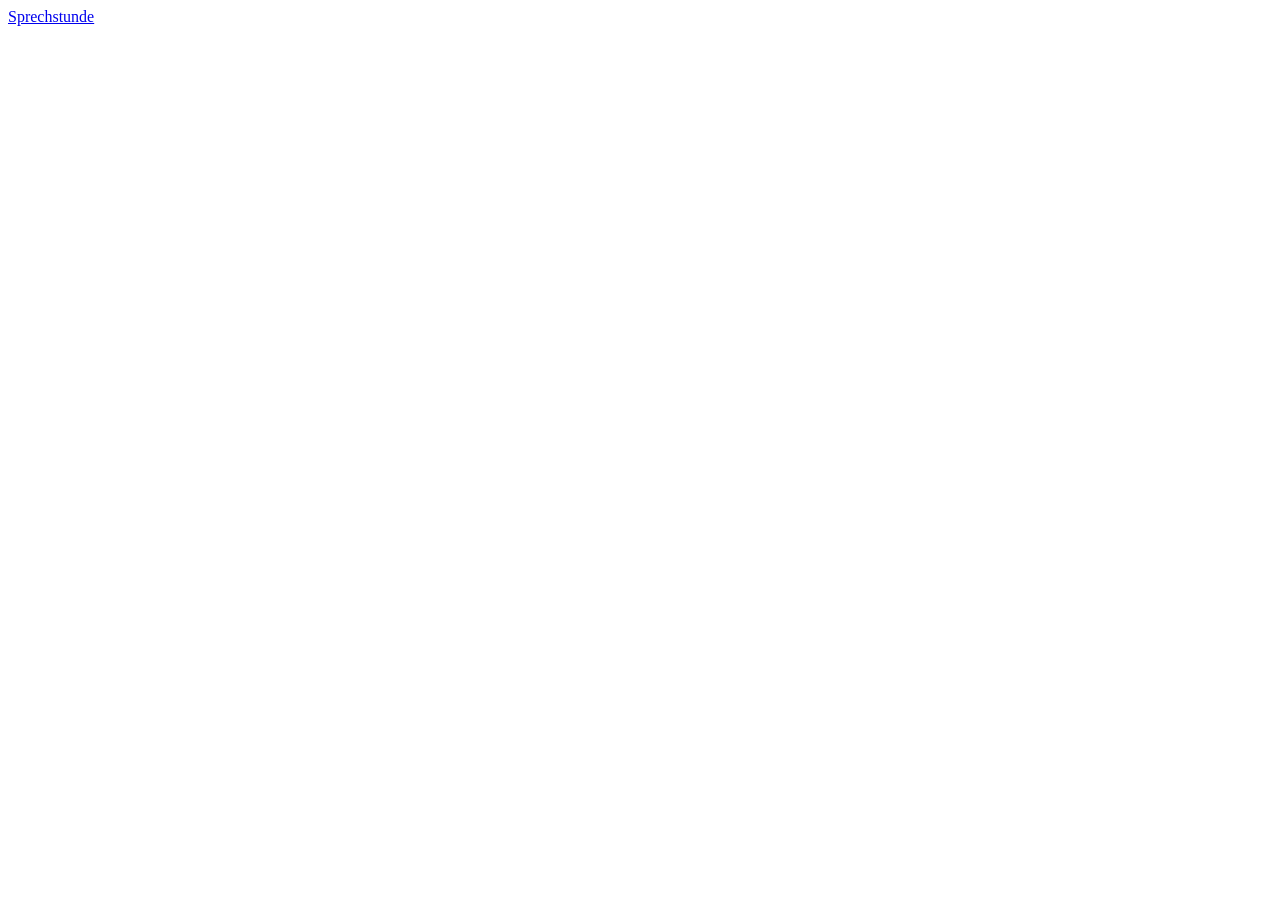
==== web/index.html @ d9033a8c "Add web front end: 15-minute block flow, reader with glosses, speaking practice with realtime voice " ====
<!doctype html>
<html lang="en">
<head>
<meta charset="utf-8">
<meta name="viewport" content="width=device-width, initial-scale=1">
<title>Sprechstunde</title>
<link rel="preconnect" href="https://fonts.googleapis.com">
<link rel="stylesheet" href="https://fonts.googleapis.com/css2?family=Literata:ital,opsz,wght@0,7..72,400;0,7..72,600;1,7..72,400&family=Source+Sans+3:wght@400;600&family=IBM+Plex+Mono:wght@400;500&display=swap">
<link rel="stylesheet" href="/style.css">
</head>
<body>
<header class="topbar">
  <a class="brand" href="#home">Sprechstunde</a>
  <nav id="steps" class="steps" hidden></nav>
  <div id="clock" class="clock" hidden></div>
</header>
<main id="view"></main>
<div id="pop" class="pop" hidden></div>
<div id="toast" class="toast" hidden></div>
<footer class="keys" id="keys"></footer>
<script type="module" src="/app.js"></script>
</body>
</html>
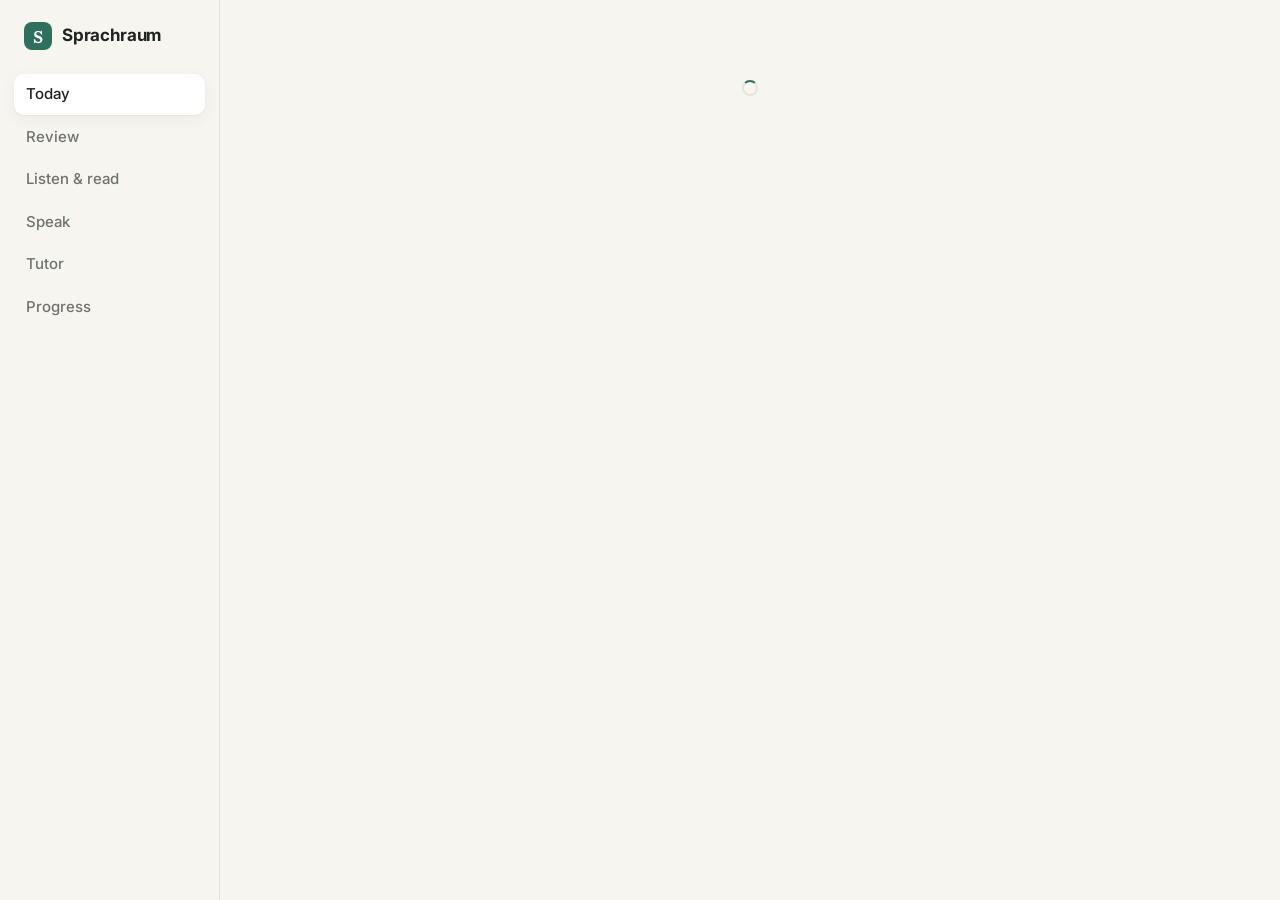
==== commit b92c8cf2: "Build the app: course, reviews, stories, podcasts, AI conversation, Granola lessons, tutor briefs, C" ====
--- a/web/index.html
+++ b/web/index.html
@@ -3,21 +3,29 @@
 <head>
 <meta charset="utf-8">
 <meta name="viewport" content="width=device-width, initial-scale=1">
-<title>Sprechstunde</title>
+<title>Sprachraum</title>
 <link rel="preconnect" href="https://fonts.googleapis.com">
-<link rel="stylesheet" href="https://fonts.googleapis.com/css2?family=Literata:ital,opsz,wght@0,7..72,400;0,7..72,600;1,7..72,400&family=Source+Sans+3:wght@400;600&family=IBM+Plex+Mono:wght@400;500&display=swap">
-<link rel="stylesheet" href="/style.css">
+<link rel="preconnect" href="https://fonts.gstatic.com" crossorigin>
+<link href="https://fonts.googleapis.com/css2?family=Inter:wght@400;500;600;700&family=Literata:opsz,wght@7..72,400;7..72,500;7..72,600&display=swap" rel="stylesheet">
+<link rel="stylesheet" href="style.css">
+<link rel="icon" href="data:image/svg+xml,<svg xmlns='http://www.w3.org/2000/svg' viewBox='0 0 32 32'><rect width='32' height='32' rx='8' fill='%232f6f5e'/><text x='16' y='22' font-size='17' text-anchor='middle' fill='white' font-family='Georgia'>S</text></svg>">
 </head>
 <body>
-<header class="topbar">
-  <a class="brand" href="#home">Sprechstunde</a>
-  <nav id="steps" class="steps" hidden></nav>
-  <div id="clock" class="clock" hidden></div>
-</header>
-<main id="view"></main>
-<div id="pop" class="pop" hidden></div>
-<div id="toast" class="toast" hidden></div>
-<footer class="keys" id="keys"></footer>
-<script type="module" src="/app.js"></script>
+<div class="app">
+  <nav id="nav">
+    <div class="brand"><span class="logo">S</span>Sprachraum</div>
+    <button data-view="today">Today <kbd>1</kbd></button>
+    <button data-view="review">Review <span class="count" id="dueCount"></span><kbd>2</kbd></button>
+    <button data-view="listen">Listen &amp; read <kbd>3</kbd></button>
+    <button data-view="speak">Speak <kbd>4</kbd></button>
+    <button data-view="tutor">Tutor <kbd>5</kbd></button>
+    <button data-view="me">Progress <kbd>6</kbd></button>
+    <div class="nav-foot" id="navFoot"></div>
+  </nav>
+  <main id="main"></main>
+</div>
+<div class="overlay" id="overlay"><div class="modal" id="modal"></div></div>
+<div class="toast" id="toast"></div>
+<script type="module" src="app.js"></script>
 </body>
 </html>
--- a/web/style.css
+++ b/web/style.css
@@ -0,0 +1,193 @@
+:root{
+  --bg:#f7f5f0; --panel:#ffffff; --ink:#1f2321; --muted:#6e736f; --faint:#a3a7a2; --line:#e7e3da;
+  --accent:#2f6f5e; --accent-ink:#ffffff; --accent-soft:#e4efe9; --accent-softer:#f1f7f3;
+  --warm:#b8692a; --warm-soft:#f8ecdf; --bad:#b3402e; --bad-soft:#f9e4df;
+  --new:#d9ebff; --learning:#fff0bf; --ext:#5b4bb7; --ext-soft:#ece9fa;
+  --radius:14px; --shadow:0 1px 2px rgba(30,35,30,.04),0 4px 16px rgba(30,35,30,.05);
+  --serif:"Literata",Georgia,serif; --sans:"Inter",-apple-system,BlinkMacSystemFont,"Segoe UI",sans-serif;
+}
+*{box-sizing:border-box}
+html,body{margin:0;background:var(--bg);color:var(--ink);font:15px/1.5 var(--sans);-webkit-font-smoothing:antialiased}
+button{font:inherit;color:inherit}
+a{color:var(--accent)}
+.app{display:grid;grid-template-columns:220px 1fr;min-height:100vh}
+
+/* nav */
+nav{position:sticky;top:0;height:100vh;padding:22px 14px;border-right:1px solid var(--line);background:var(--bg);display:flex;flex-direction:column;gap:2px}
+.brand{display:flex;align-items:center;gap:10px;font-weight:700;font-size:17px;padding:0 10px 22px;letter-spacing:-.01em}
+.logo{width:28px;height:28px;border-radius:8px;background:var(--accent);color:#fff;display:grid;place-items:center;font-family:var(--serif);font-weight:600}
+nav button{display:flex;align-items:center;gap:8px;width:100%;text-align:left;border:0;background:none;padding:9px 12px;border-radius:10px;cursor:pointer;color:var(--muted);font-weight:500;transition:background .15s,color .15s}
+nav button:hover{background:#efece5;color:var(--ink)}
+nav button.on{background:var(--panel);color:var(--ink);box-shadow:var(--shadow)}
+nav button kbd{margin-left:auto;opacity:0;transition:opacity .15s}
+nav:hover button kbd{opacity:.7}
+.count{background:var(--accent);color:#fff;border-radius:99px;font-size:11.5px;padding:0 7px;font-weight:600;line-height:18px}
+.count:empty{display:none}
+.nav-foot{margin-top:auto;padding:12px;font-size:12.5px;color:var(--muted)}
+.nav-foot .dot{display:inline-block;width:7px;height:7px;border-radius:50%;background:var(--faint);margin-right:6px}
+.nav-foot .dot.ok{background:#3c9a6f}
+
+main{padding:36px 44px 80px;max-width:1120px;width:100%}
+h1{font:600 30px/1.2 var(--serif);margin:0 0 6px;letter-spacing:-.01em}
+h2{font:600 19px/1.3 var(--serif);margin:0 0 10px}
+h3{font-size:13px;text-transform:uppercase;letter-spacing:.06em;color:var(--muted);margin:0 0 12px;font-weight:600}
+.sub{color:var(--muted);margin:0 0 28px}
+.muted{color:var(--muted)} .small{font-size:13px} .faint{color:var(--faint)}
+kbd{font:11px ui-monospace,SFMono-Regular,Menlo,monospace;border:1px solid var(--line);border-bottom-width:2px;border-radius:5px;padding:0 5px;background:var(--panel);color:var(--muted)}
+.grid{display:grid;grid-template-columns:repeat(auto-fit,minmax(280px,1fr));gap:16px}
+.card{background:var(--panel);border:1px solid var(--line);border-radius:var(--radius);padding:20px;box-shadow:var(--shadow)}
+.row{display:flex;gap:10px;align-items:center;flex-wrap:wrap}
+.spacer{flex:1}
+.btn{border:1px solid var(--line);background:var(--panel);padding:8px 14px;border-radius:10px;cursor:pointer;font-weight:500;display:inline-flex;align-items:center;gap:8px;transition:border-color .15s,background .15s,transform .05s}
+.btn:hover{border-color:#cfcabd}
+.btn:active{transform:translateY(1px)}
+.btn.primary{background:var(--accent);border-color:var(--accent);color:var(--accent-ink)}
+.btn.primary:hover{background:#285f50}
+.btn.primary kbd{background:transparent;color:inherit;border-color:rgba(255,255,255,.5)}
+.btn.ghost{border-color:transparent;background:transparent;color:var(--muted)}
+.btn.ghost:hover{background:#efece5;color:var(--ink)}
+.btn.big{padding:12px 20px;font-size:16px;border-radius:12px}
+.btn:disabled{opacity:.5;cursor:default}
+.tag{display:inline-flex;align-items:center;font-size:12px;padding:2px 9px;border-radius:99px;background:#f0ede6;color:var(--muted);font-weight:500}
+.tag.acc{background:var(--accent-soft);color:var(--accent)}
+.tag.warm{background:var(--warm-soft);color:var(--warm)}
+.tag.ext{background:var(--ext-soft);color:var(--ext)}
+input[type=text],input[type=url],input[type=number],textarea,select{font:inherit;border:1px solid var(--line);background:var(--panel);border-radius:10px;padding:9px 12px;color:var(--ink);outline:none;transition:border-color .15s,box-shadow .15s}
+input:focus,textarea:focus{border-color:var(--accent);box-shadow:0 0 0 3px var(--accent-softer)}
+.empty{padding:40px;text-align:center;color:var(--muted)}
+.spin{display:inline-block;width:16px;height:16px;border:2px solid var(--line);border-top-color:var(--accent);border-radius:50%;animation:spin .8s linear infinite;vertical-align:middle}
+@keyframes spin{to{transform:rotate(360deg)}}
+.fade{animation:fade .25s ease}
+@keyframes fade{from{opacity:0;transform:translateY(4px)}to{opacity:1;transform:none}}
+
+/* today */
+.hero{display:flex;align-items:flex-end;gap:24px;margin-bottom:28px;flex-wrap:wrap}
+.stats{display:flex;gap:28px;margin-left:auto}
+.stat b{display:block;font:600 24px var(--serif)}
+.stat span{font-size:12.5px;color:var(--muted)}
+.steps{display:flex;flex-direction:column;gap:8px}
+.step{display:flex;align-items:center;gap:14px;padding:14px 16px;border-radius:12px;border:1px solid var(--line);background:var(--panel);cursor:pointer;transition:border-color .15s,box-shadow .15s}
+.step:hover{border-color:var(--accent);box-shadow:var(--shadow)}
+.step .check{width:22px;height:22px;border-radius:50%;border:2px solid var(--line);display:grid;place-items:center;flex:none;font-size:12px;color:#fff}
+.step.done .check{background:var(--accent);border-color:var(--accent)}
+.step.done .title{color:var(--muted);text-decoration:line-through;text-decoration-color:var(--faint)}
+.step .title{font-weight:500}
+.step .min{margin-left:auto;font-size:13px;color:var(--muted)}
+.chips{display:flex;flex-wrap:wrap;gap:8px}
+.chip{border:1px solid var(--line);background:var(--panel);border-radius:10px;padding:7px 11px;cursor:pointer;transition:border-color .15s}
+.chip:hover{border-color:var(--accent)}
+.chip b{font-family:var(--serif);font-weight:600;font-size:16px}
+.chip .art{color:var(--muted);font-size:13px;margin-right:3px}
+.chip .gl{display:block;font-size:12px;color:var(--muted)}
+.feed{list-style:none;margin:0;padding:0}
+.feed li{padding:10px 0;border-top:1px solid var(--line);font-size:14px;display:flex;gap:10px}
+.feed li:first-child{border-top:0;padding-top:0}
+.feed .when{color:var(--faint);font-size:12px;white-space:nowrap;min-width:44px}
+.errlist{display:flex;flex-direction:column;gap:8px}
+.err{display:flex;justify-content:space-between;align-items:center;gap:10px;font-size:14px}
+
+/* review */
+.rev{max-width:620px;margin:10px auto 0;text-align:center}
+.progress{height:4px;background:var(--line);border-radius:4px;overflow:hidden;margin:10px 0 0}
+.progress div{height:100%;background:var(--accent);transition:width .3s}
+.flash{background:var(--panel);border:1px solid var(--line);border-radius:20px;box-shadow:var(--shadow);padding:44px 36px;margin-top:22px;min-height:260px;display:flex;flex-direction:column;justify-content:center;gap:10px}
+.flash .kind{font-size:12px;text-transform:uppercase;letter-spacing:.08em;color:var(--faint)}
+.flash .front{font:500 34px/1.3 var(--serif)}
+.flash .front.wrong{font-size:24px;color:var(--bad);text-decoration:line-through;text-decoration-thickness:1px}
+.flash .back{font:400 22px/1.4 var(--serif);color:var(--accent);white-space:pre-line}
+.flash .back .ex{display:block;font-size:17px;color:var(--muted);margin-top:8px}
+.flash .note{font-size:13px;color:var(--muted)}
+.grades{display:grid;grid-template-columns:repeat(4,1fr);gap:10px;margin-top:18px}
+.grades .btn{justify-content:center;padding:12px}
+.grades .btn small{display:block;font-size:11px;color:var(--muted)}
+
+/* listen */
+.tabs{display:flex;gap:4px;margin-bottom:20px;border-bottom:1px solid var(--line)}
+.tabs button{border:0;background:none;padding:10px 14px;cursor:pointer;color:var(--muted);font-weight:500;border-bottom:2px solid transparent;margin-bottom:-1px}
+.tabs button.on{color:var(--ink);border-bottom-color:var(--accent)}
+.items{display:grid;grid-template-columns:repeat(auto-fill,minmax(250px,1fr));gap:14px}
+.item{cursor:pointer;display:flex;flex-direction:column;gap:6px;transition:border-color .15s,transform .15s}
+.item:hover{border-color:var(--accent);transform:translateY(-1px)}
+.item .t{font:600 16px/1.35 var(--serif)}
+.item .p{font-size:13.5px;color:var(--muted);display:-webkit-box;-webkit-line-clamp:2;-webkit-box-orient:vertical;overflow:hidden}
+.meter{height:4px;border-radius:4px;background:var(--line);overflow:hidden;margin-top:auto}
+.meter div{height:100%;background:var(--accent)}
+.reader{display:grid;grid-template-columns:1fr 300px;gap:24px;align-items:start}
+.player{position:sticky;top:0;z-index:2;background:var(--bg);padding:10px 0 14px;display:flex;align-items:center;gap:12px;flex-wrap:wrap}
+.text{background:var(--panel);border:1px solid var(--line);border-radius:var(--radius);padding:18px 14px;box-shadow:var(--shadow)}
+.sent{padding:8px 14px;border-radius:10px;cursor:pointer;transition:background .2s}
+.sent:hover{background:#faf8f3}
+.sent.cur{background:var(--accent-softer);box-shadow:inset 3px 0 0 var(--accent)}
+.sent .de{font:400 21px/1.75 var(--serif)}
+.sent .en{font-size:14px;color:var(--muted);margin-top:2px;display:none}
+.showen .sent .en, .sent.reveal .en{display:block}
+.w{border-radius:4px;padding:0 1px;cursor:pointer;transition:outline-color .1s}
+.w.new{background:var(--new)}
+.w.learning{background:var(--learning)}
+.w:hover{outline:2px solid var(--accent)}
+.w.sel{outline:2px solid var(--accent);background:var(--accent-soft)}
+.gloss{position:sticky;top:130px}
+.gloss .lem{font:600 26px var(--serif)}
+.gloss .lem .art{font-size:17px;color:var(--muted);font-weight:400;margin-right:4px}
+.gloss .mean{font-size:17px;margin:6px 0}
+.legend{display:flex;gap:10px;font-size:12.5px;color:var(--muted);align-items:center}
+.legend i{display:inline-block;width:14px;height:12px;border-radius:3px;vertical-align:-1px;margin-right:4px}
+
+/* speak */
+.speak{display:grid;grid-template-columns:1fr 300px;gap:24px;align-items:start}
+.chat{display:flex;flex-direction:column;gap:12px;padding:20px;max-height:60vh;overflow:auto;scroll-behavior:smooth}
+.msg{max-width:80%;padding:12px 16px;border-radius:18px;font-size:16.5px;line-height:1.45}
+.msg.ai{background:#f3f1ec;align-self:flex-start;border-bottom-left-radius:6px}
+.msg.me{background:var(--accent);color:#fff;align-self:flex-end;border-bottom-right-radius:6px}
+.msg .en{display:block;font-size:13px;color:var(--muted);margin-top:4px}
+.msg .fix{display:block;font-size:13px;color:var(--warm);margin-top:6px}
+.msg.ai.pending{color:var(--muted)}
+.talk{display:flex;flex-direction:column;align-items:center;gap:10px;padding:18px 0 4px}
+.mic{width:76px;height:76px;border-radius:50%;border:0;background:var(--accent);color:#fff;cursor:pointer;display:grid;place-items:center;box-shadow:0 6px 18px rgba(47,111,94,.3);transition:transform .1s,background .2s}
+.mic:hover{transform:scale(1.04)}
+.mic.rec{background:var(--bad);animation:pulse 1.2s infinite}
+.mic.busy{background:var(--faint);box-shadow:none}
+.mic svg{width:30px;height:30px}
+@keyframes pulse{0%{box-shadow:0 0 0 0 rgba(179,64,46,.4)}70%{box-shadow:0 0 0 16px rgba(179,64,46,0)}100%{box-shadow:0 0 0 0 rgba(179,64,46,0)}}
+.typed{display:flex;gap:8px;width:100%;max-width:520px}
+.typed input{flex:1}
+
+/* tutor */
+.transcript .line{display:grid;grid-template-columns:64px 1fr;gap:10px;padding:7px 0;border-top:1px solid var(--line);font-size:15px}
+.transcript .line .who{color:var(--muted);font-weight:600;font-size:13px;padding-top:2px}
+.transcript .line.me .who{color:var(--accent)}
+textarea.brief{width:100%;min-height:280px;line-height:1.55;resize:vertical}
+table{width:100%;border-collapse:collapse;font-size:14px}
+td,th{padding:10px 8px;border-top:1px solid var(--line);text-align:left;vertical-align:top}
+th{color:var(--muted);font-weight:500;border-top:0;font-size:12.5px}
+tr.click{cursor:pointer} tr.click:hover td{background:#faf8f3}
+
+/* progress */
+.bignum{font:600 40px var(--serif);line-height:1}
+.bar{height:8px;border-radius:8px;background:var(--line);overflow:hidden;margin:10px 0 6px}
+.bar div{height:100%;background:var(--accent)}
+.log{font-size:13px;max-height:420px;overflow:auto}
+.log div{display:grid;grid-template-columns:110px 70px 1fr;gap:10px;padding:6px 0;border-top:1px solid var(--line)}
+.log .k{color:var(--muted);font-size:12px}
+
+/* onboarding */
+.words{display:grid;grid-template-columns:repeat(auto-fill,minmax(130px,1fr));gap:6px;max-height:52vh;overflow:auto;padding:4px}
+.wpick{border:1px solid var(--line);background:var(--panel);border-radius:10px;padding:7px 10px;text-align:left;cursor:pointer;font-size:14px}
+.wpick small{display:block;color:var(--muted);font-size:11.5px}
+.wpick.on{background:var(--accent-soft);border-color:var(--accent)}
+
+/* modal + toast */
+.overlay{position:fixed;inset:0;background:rgba(30,35,30,.35);display:none;align-items:center;justify-content:center;z-index:20;padding:16px;backdrop-filter:blur(2px)}
+.overlay.show{display:flex}
+.modal{background:var(--panel);border-radius:18px;padding:24px;width:min(560px,100%);max-height:90vh;overflow:auto;box-shadow:0 20px 60px rgba(0,0,0,.2);animation:fade .2s ease}
+.toast{position:fixed;bottom:22px;left:50%;transform:translateX(-50%) translateY(20px);background:var(--ink);color:#fff;padding:10px 16px;border-radius:12px;font-size:14px;opacity:0;transition:.25s;pointer-events:none;max-width:90vw;z-index:30}
+.toast.show{opacity:1;transform:translateX(-50%)}
+
+@media (max-width:900px){
+  .app{grid-template-columns:1fr}
+  nav{position:static;height:auto;flex-direction:row;flex-wrap:wrap;border-right:0;border-bottom:1px solid var(--line);padding:10px}
+  .brand{padding:0 10px 0 4px} nav button{width:auto} nav button kbd,.nav-foot{display:none}
+  main{padding:20px 16px 60px}
+  .reader,.speak{grid-template-columns:1fr} .gloss{position:static}
+  .stats{margin-left:0}
+}
